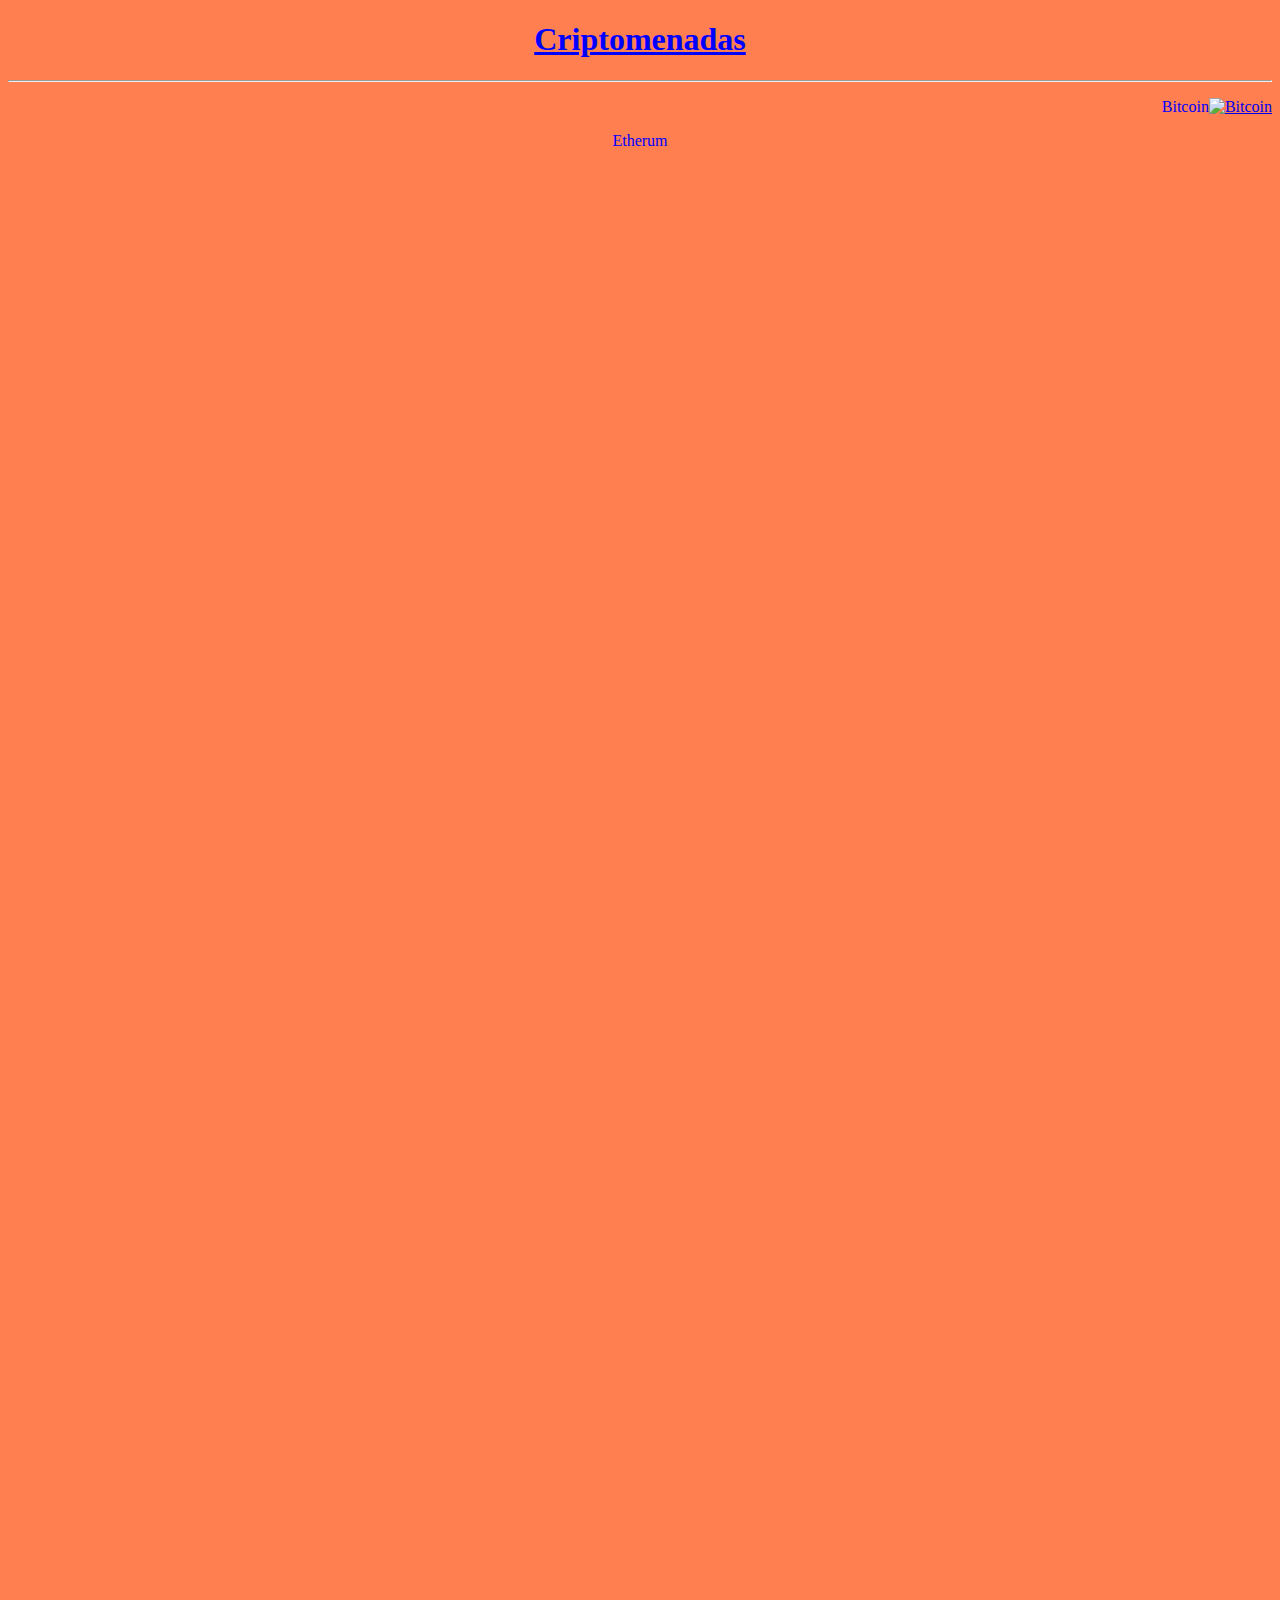
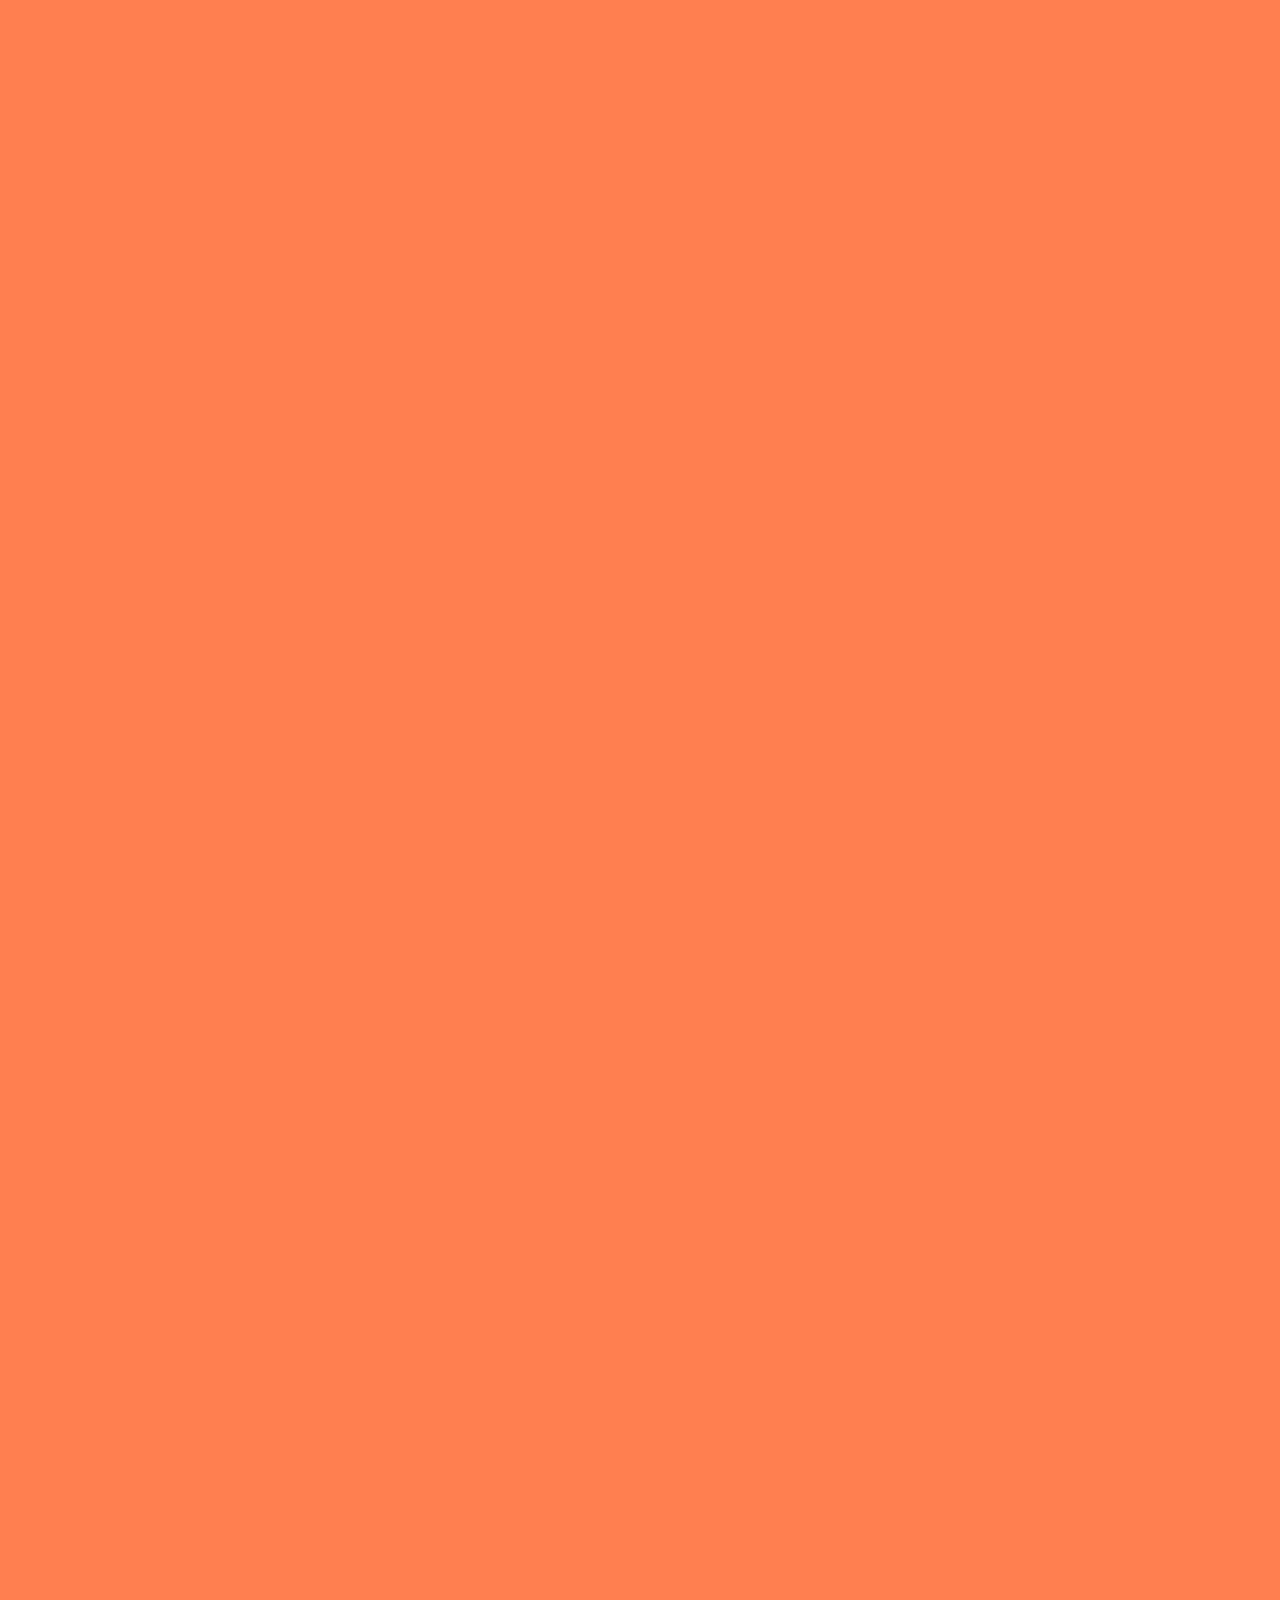
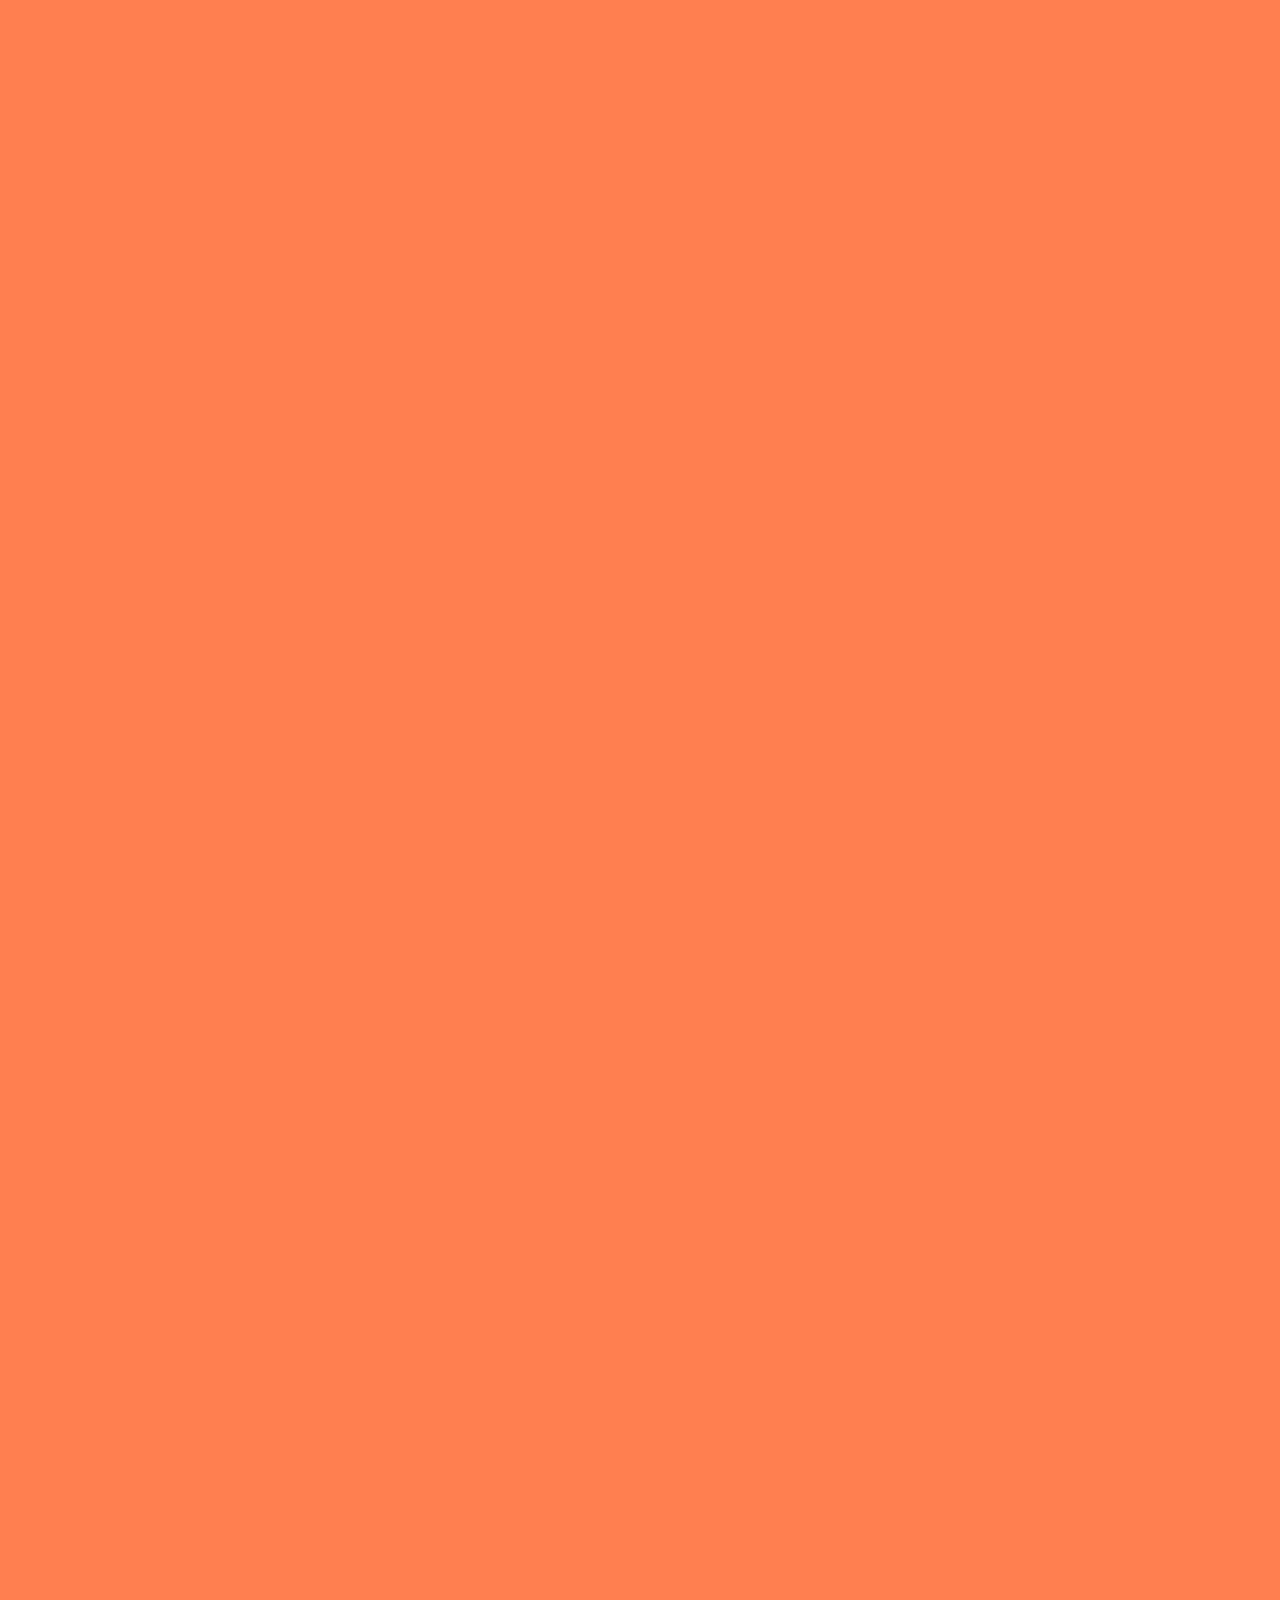
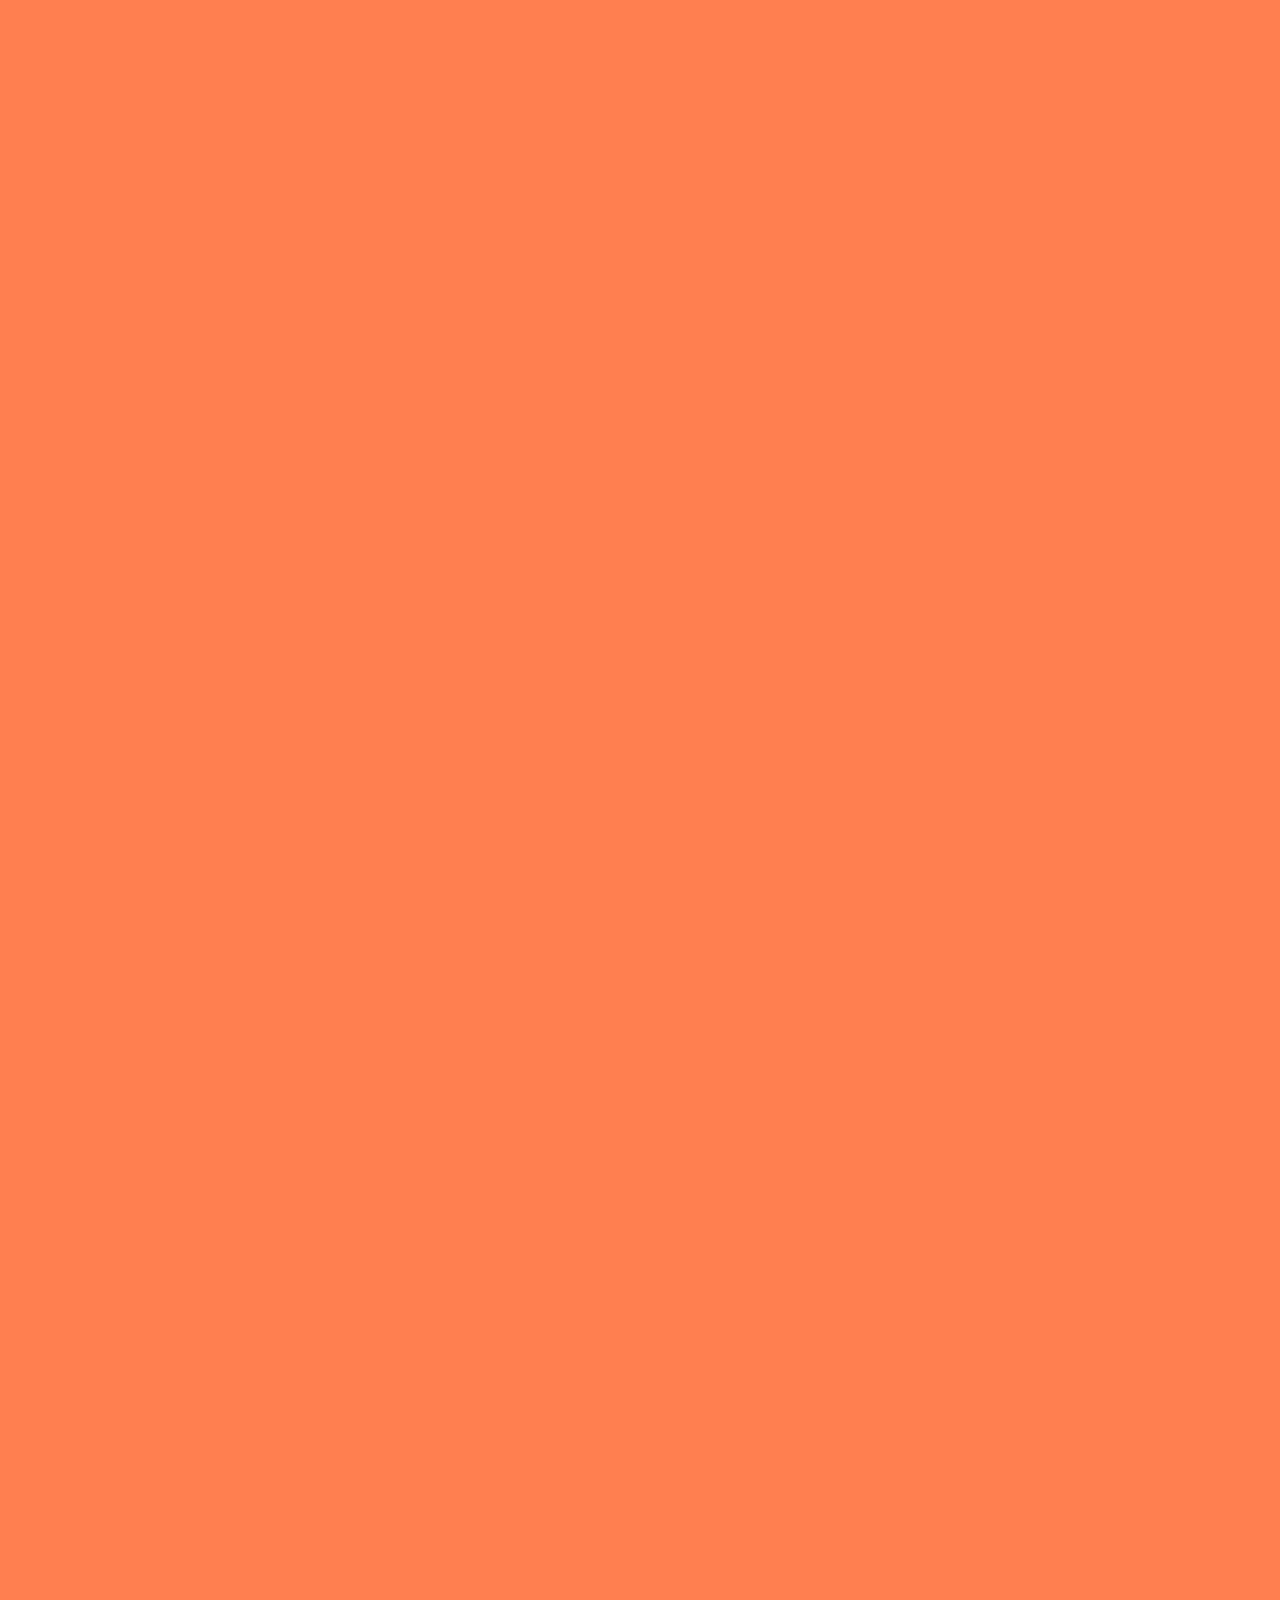
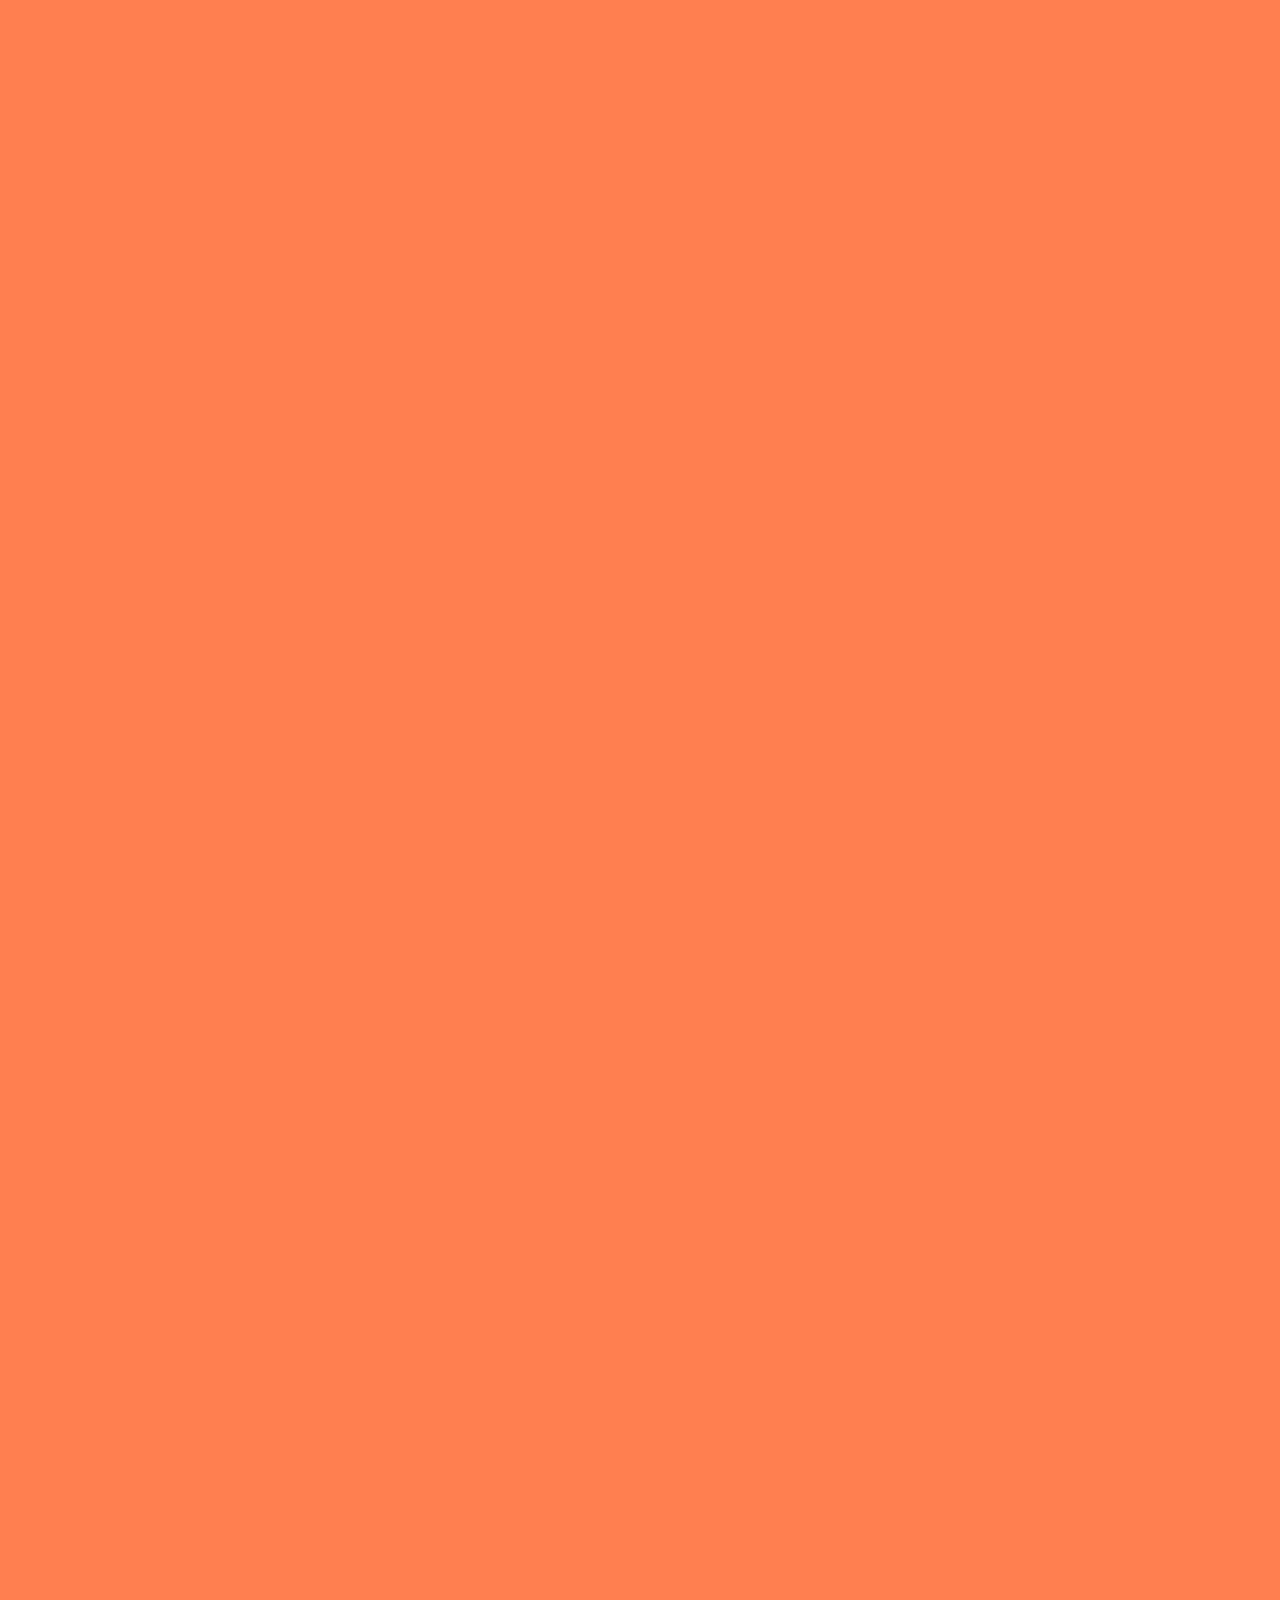
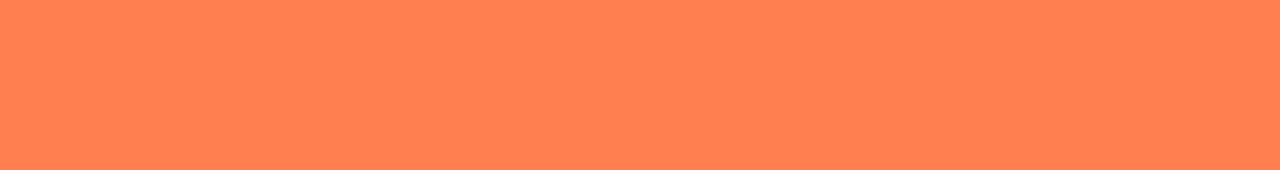
==== index.html @ a90ad8da "index" ====
<!DOCTYPE html>
<html lang="en">
<head>
    <meta charset="UTF-8">
    <meta http-equiv="X-UA-Compatible" content="IE=edge">
    <meta name="viewport" content="width=device-width, initial-scale=1.0">
    <title>examen aplicacions web</title>
    <link rel="stylesheet" href="style.css">
</head>
<body>
    <h1>Criptomenadas</h1>
    <hr>
    <p class="bitcoin">Bitcoin<a href="rentabilidades.html"><img src="bitcoin.png" alt="Bitcoin" height="150px" width="150px"></a></p>
    <p class="etherum">Etherum<img src="etherum.png" alt="Etherum"></p>
</body>
</html>
---- style.css ----
body {
    background-color:  coral;
}
h1 {
    text-align: center;
    color: blue;
    text-decoration-line: underline;
}
p.bitcoin {
    color: blue;
    text-align: right;
}
p.etherum {
    color: blue;
    text-align: center;
}
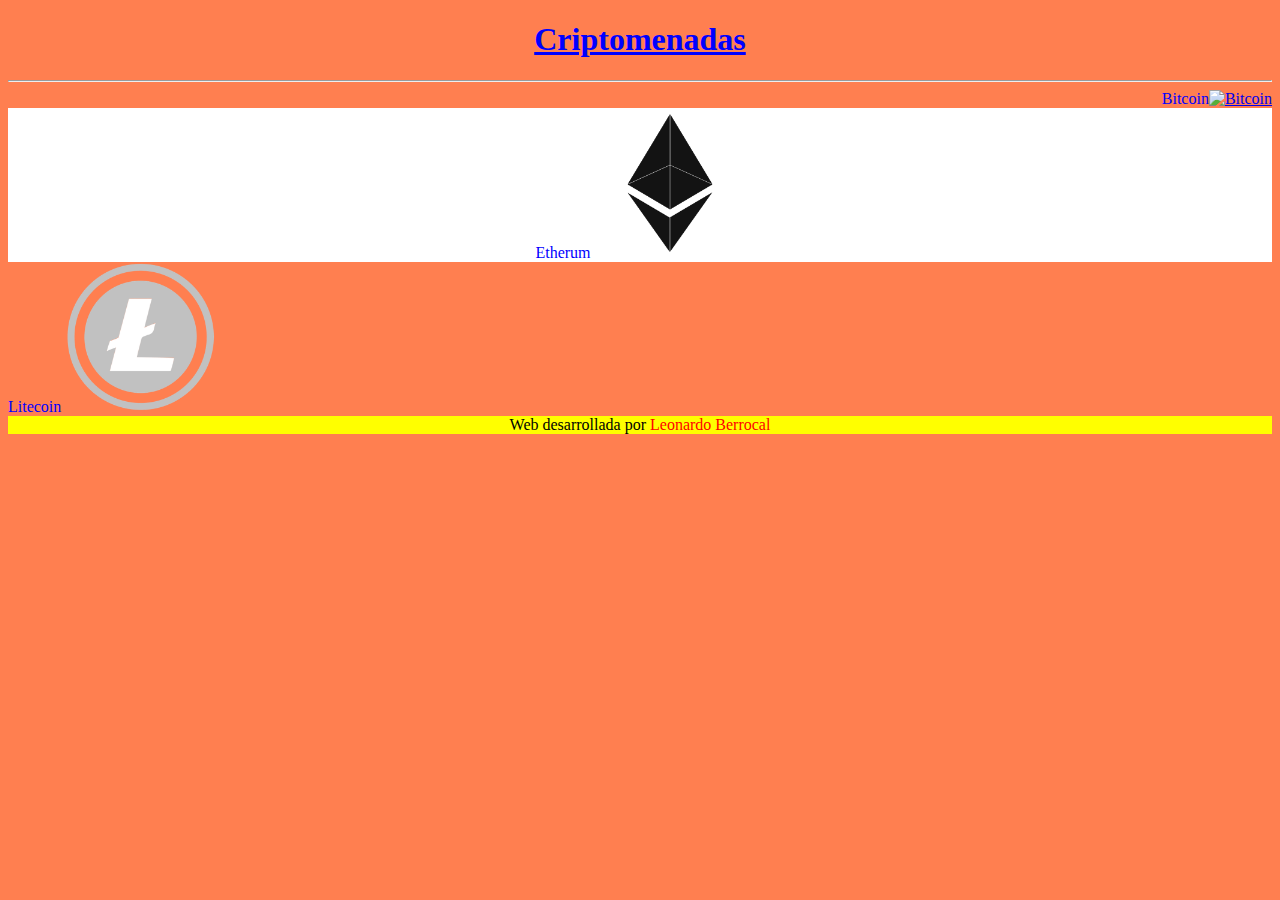
==== commit 99bf658a: "rentabilidades" ====
--- a/index.html
+++ b/index.html
@@ -10,7 +10,9 @@
 <body>
     <h1>Criptomenadas</h1>
     <hr>
-    <p class="bitcoin">Bitcoin<a href="rentabilidades.html"><img src="bitcoin.png" alt="Bitcoin" height="150px" width="150px"></a></p>
-    <p class="etherum">Etherum<img src="etherum.png" alt="Etherum"></p>
+    <div class="bitcoin">Bitcoin<a href="rentabilidades.html"><img src="bitcoin.png" alt="Bitcoin" height="150px" width="150px"></a></div>
+    <div class="etherum">Etherum <img src="etherum.png" alt="Etherum" width="150px" height="150px"></div>
+    <div class="litecoin">Litecoin <img src="litecoin.png" alt="Litecoin" width="150px" height="150px"></div>
+    <div class="nombre">Web desarrollada por <span class="nombre2">Leonardo Berrocal</span></div>
 </body>
 </html>--- a/style.css
+++ b/style.css
@@ -6,11 +6,22 @@
     color: blue;
     text-decoration-line: underline;
 }
-p.bitcoin {
+div.bitcoin {
     color: blue;
     text-align: right;
 }
-p.etherum {
+div.etherum {
     color: blue;
     text-align: center;
+    background-color: white;
+}
+div.litecoin {
+    color: blue;
+}
+div.nombre {
+    background-color: yellow;
+    text-align: center;
+}
+span.nombre2{
+    color: red;
 }